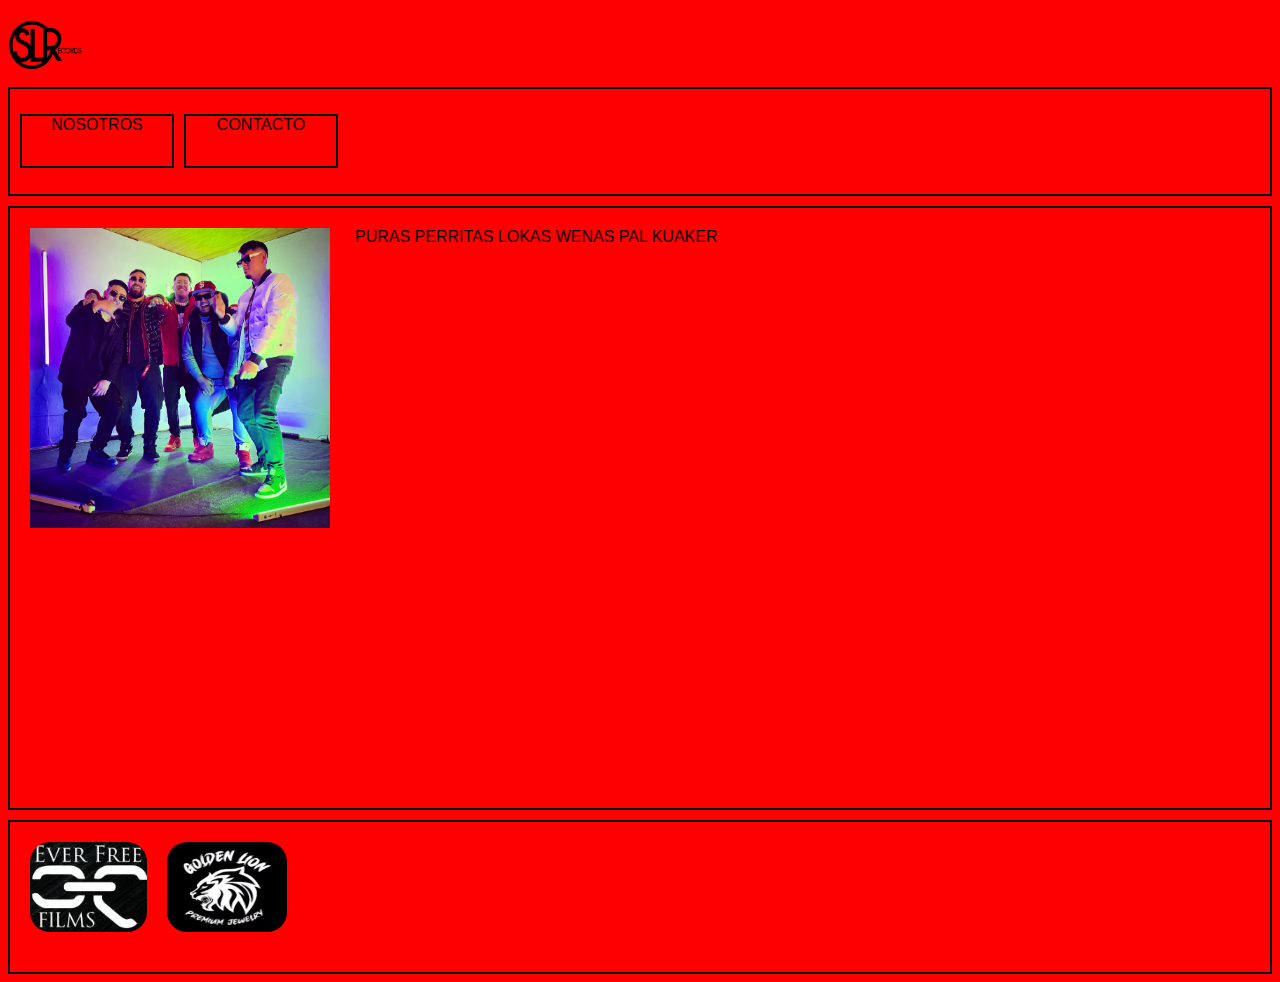
==== home.html @ 3686eb28 "initials commits" ====
<!DOCTYPE html>
<html lang="en">
<head>
    <meta charset="UTF-8">
    <meta http-equiv="X-UA-Compatible" content="IE=edge">
    <meta name="viewport" content="width=device-width, initial-scale=1.0">
    <title>HOME</title>
    <link rel="stylesheet" href="estilo.css">






</head>
<header>
    <div class="logo"><img id="logo-slr"src="imagenes/Logo.png" alt=""></div>
    
    <div class="container"> 
        <div class="nosotros">NOSOTROS</div>
        <div class="contacto">CONTACTO</div>
    </div>


</header>

<div class="container-central">
    <div class="img-1">

        <img id="img-1" src="imagenes/SLR-PHOTOGROUP.jpg" alt="">
        <p class="texto-img1"> PURAS PERRITAS LOKAS WENAS PAL KUAKER</p>
    </div>
</div>



<body>
    
<footer>

    <div class="partners">

        <div class="everfree">
            <img src="imagenes/everfree-logo.JPG" alt="" class="everfree-logo" >
        </div>
        <div class="golden-lion">
            <img src="imagenes/golden-lion-logo.JPG" alt="" class="golden-lion-logo">
        </div>
    </div>

</footer>

</body>


</html>
---- estilo.css ----
body{
    background-color: red;
    font-family: sans-serif;


}

#logo-slr{
    height: 75px;
    width: 75px;
    margin: 0 auto ;
 
  
}
.container{
  border:solid 2px black;
  height: 80px;
  padding-top: 25px;
  padding-left: 10px;

  
  
}
.nosotros{
    height: 50px;
    width: 150px;
    border: solid 2px black;
    float: left;
    text-align: center;
   
    
    
    
    



}
.contacto{
    height: 50px;
    width: 150px;
    border: solid 2px black;
    float: left;
    text-align: center;
    margin-left: 10px;
    

    
    
    
}

.nosotros:hover{
    text-shadow: 0 0 2px yellow;
} .contacto:hover{
    text-shadow: 0 0 2px yellow;
}
.container-central{
    height: 600px;
    border: solid 2px black;
    margin-top: 10px;
}
#img-1{
    height: 300px;
    width: 300px;
    margin-left: 20px;
    margin-top: 20px;
    float: left;
}
.texto-img1{
   float: left;
   margin-top: 20px;
   margin-left: 25px;
}

footer{
    height: 150px;
    border: solid 2px black;
    margin-top: 10px;
}

.everfree-logo{
    height: 90px;
    border-radius: 20px;
}
.golden-lion-logo{
    height: 90px;
    width: 120px;
    border-radius: 20px;
}


.everfree-logo, .golden-lion-logo{
    float: left;
    margin-top: 20px;
    margin-left: 20px;
    

}
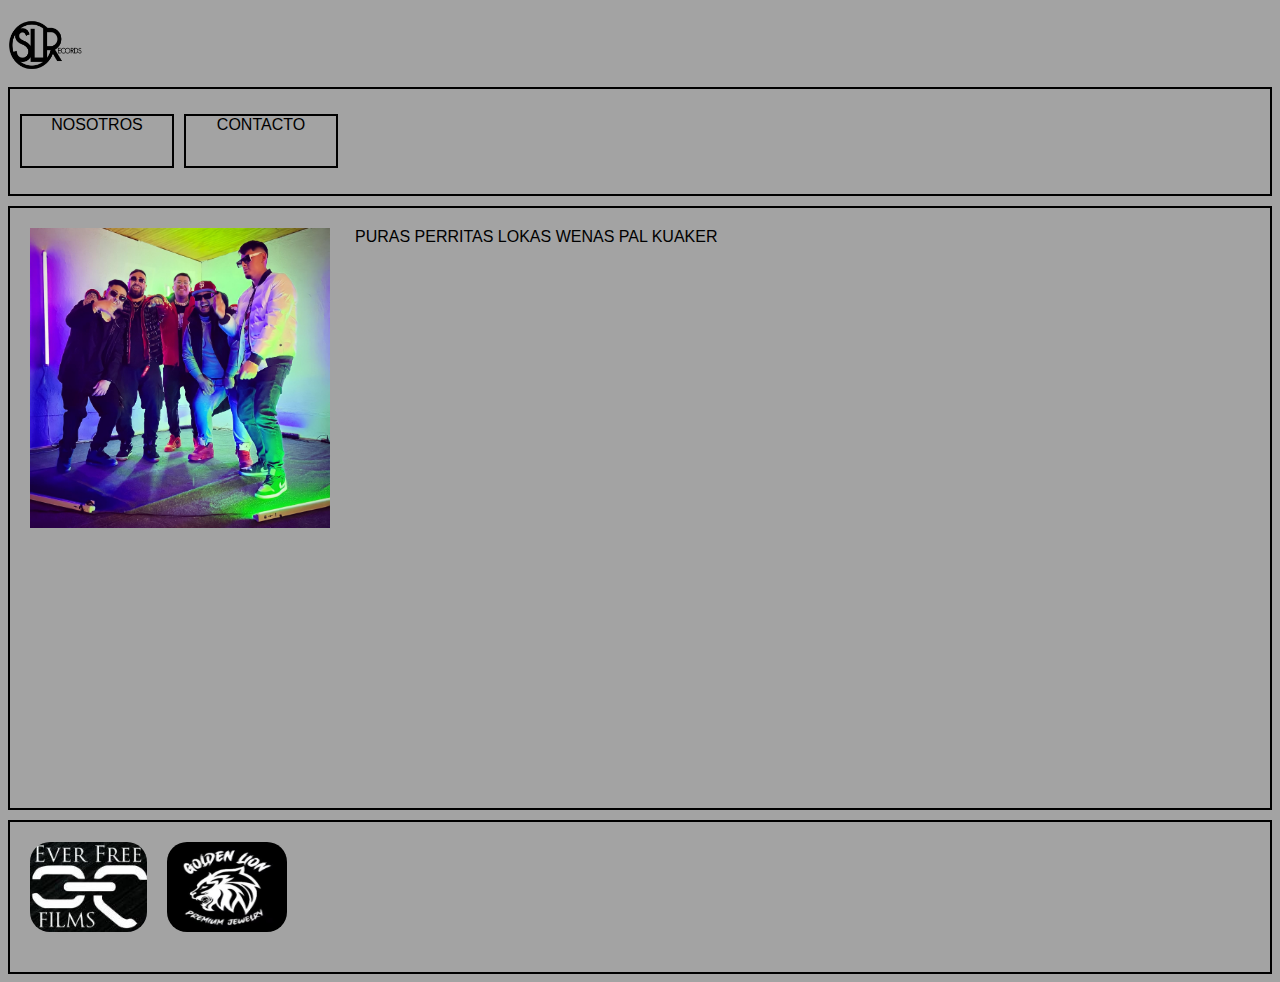
==== commit 6ef329f6: "animacion pagina sobre nosotros" ====
--- a/home.html
+++ b/home.html
@@ -17,7 +17,7 @@
     <div class="logo"><img id="logo-slr"src="imagenes/Logo.png" alt=""></div>
     
     <div class="container"> 
-        <div class="nosotros">NOSOTROS</div>
+        <div class="nosotros"><a href="nosotros.html"> NOSOTROS</a></div>
         <div class="contacto">CONTACTO</div>
     </div>
 
--- a/estilo.css
+++ b/estilo.css
@@ -1,6 +1,7 @@
 body{
-    background-color: red;
+    background-color: rgb(163, 163, 163);
     font-family: sans-serif;
+    box-sizing: border-box;
 
 
 }
@@ -97,3 +98,82 @@
     
 
 }
+
+
+.slider{
+    position: absolute;
+    top: 0;
+    left: 0;
+    width: 100%;
+    height: 100vh;
+    background: linear-gradient(to left, #ba7453, #d1a894);
+    z-index: -1;
+}
+
+nav{
+    display: grid;
+    grid-template-columns: 10% 1fr 1fr 10% ;
+    min-height: 10vh;
+    color:white;
+    align-items: center;
+}
+.hamburger{
+    width: 40px;
+    height: 40px;
+    justify-self: end;
+}
+
+.photo-group{
+    height: 200px;
+    width: 200px;
+    margin-top: 100px;
+}
+#nosotros-title{
+    grid-column: 2/3;
+}
+
+section{
+    display: flex;
+    height: 80vh;
+    justify-content: center;
+    align-items: center;
+    background:linear-gradient(to right, rgb(247, 218, 4), rgb(0, 0, 0));
+
+}
+.hero{
+    height: 80%;
+    width: 100%;
+    position: relative;
+}
+
+.hero img{
+width: 100%;
+height: 100%;
+/*object-fit:cover*/
+}
+
+.headline{
+position: absolute;
+top:70%;
+left: 0%;
+font-size:80px  ;
+transform: translate(5%, -20%);
+color: yellow;
+text-shadow: 1px 1px 2px black, 0 0 25px gold, 0 0 5px yellow;
+z-index: 3;
+}
+
+.hero::after{
+    content: "";
+    background: black;
+    width: 100%;
+    height: 100%;
+    position: absolute;
+    left: 0;
+    opacity: 0.25;
+    top: 0;
+}
+a{
+    text-decoration: none;
+    color: black;
+}
